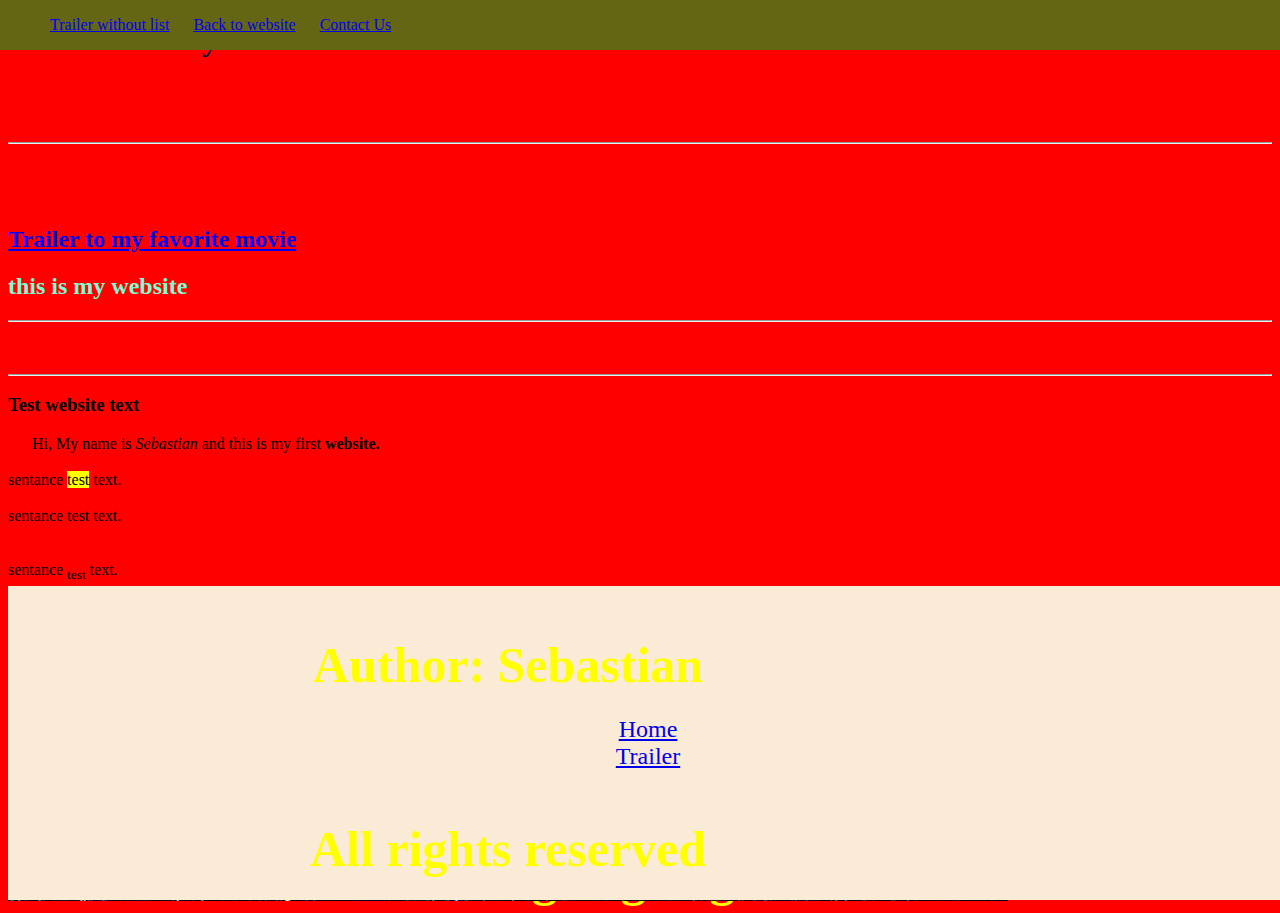
==== index.html @ f725fe18 "fixed color" ====
<!DOCTYPE html>

<html>
  
  <head>
 
    <title> My website </title>
    <link rel="stylesheet" href="styles.css">
  </head>
  
  
  <body style="background-color:red;">

    <header>
        <ul>
            <li><a href="trailer.html">Trailer without list</a></li> 
           <li><a href="index.html">Back to website</a></li>
          <li><a href="#home-footer">Contact Us</a></li>
            
             
        </ul>

    </header>

    <h1 style="color:#031D44;"> Welcome to my website </h1>
    <br> <br> <br> <hr> <br> <br> <br>
    <h2> 
    <a href="trailer.html">Trailer to my favorite movie </a>
    <h2> this is my website </h2>
    <hr>

    <br> <br>
    <hr>
    <h3> Test website text </h3>
    
    &nbsp&nbsp&nbsp&nbsp&nbsp Hi, My name is <i>Sebastian</i> and this is my first <b>website.</b>
    <br> <br>
    sentance <mark>test</mark> text. 
    <br> <br>
    sentance test text.
    <br> <br> <br>
    sentance <sub>test</sub> text. 
    
    <p>Τεωρίᾱ τηλικαύτην ἡγεῖσθαι πόλιν</p>
    
    <br>
    <hr>
    
    <p style="color:yellow;">rtbcrtbrtbertbxt
    xbrbrtxbrtbrtebxretbertgvtrgtrvgrt</p>
    
    <img src="galaxy.jpeg">    
    
  </body>
  
<footer id="home-footer">
  <p>Author: Sebastian</p>
  <a href='index.html' >Home</a> <br>
  <a href='trailer.html' >Trailer</a>
  <p>All rights reserved</p>
  </footer>
          

    
    
  
</html>
---- styles.css ----
h2 {
    color:aquamarine;
}

p {
    color:yellow;
    font-weight: bold;
    font-size: 50px;
    height : 30px;
    width : 1000px;

}

img {font-weight: bold;
    font-size: 50px;
    height : 30px;
    width : 1000px;
    object-position: -10 30;
    object-position: center top;

}

#home-footer {
    width: 100%;
    color: blanchedalmond;
    background-color: antiquewhite;
    position:fixed;
    bottom: 0;
    font-size: 1.5em;
    text-align: center;
    transition: 1s;
}

#home-footer:hover {
      color:red;
      font-size: 1.5em;
}

header {
     background-color: rgb(100,102,20);
     color: wheat;
     width: 100%;
     height: max-content;

     position: fixed;
     left: 0;
     top: 0;
}     

header li {
     display: inline;
     margin: 10px;
}
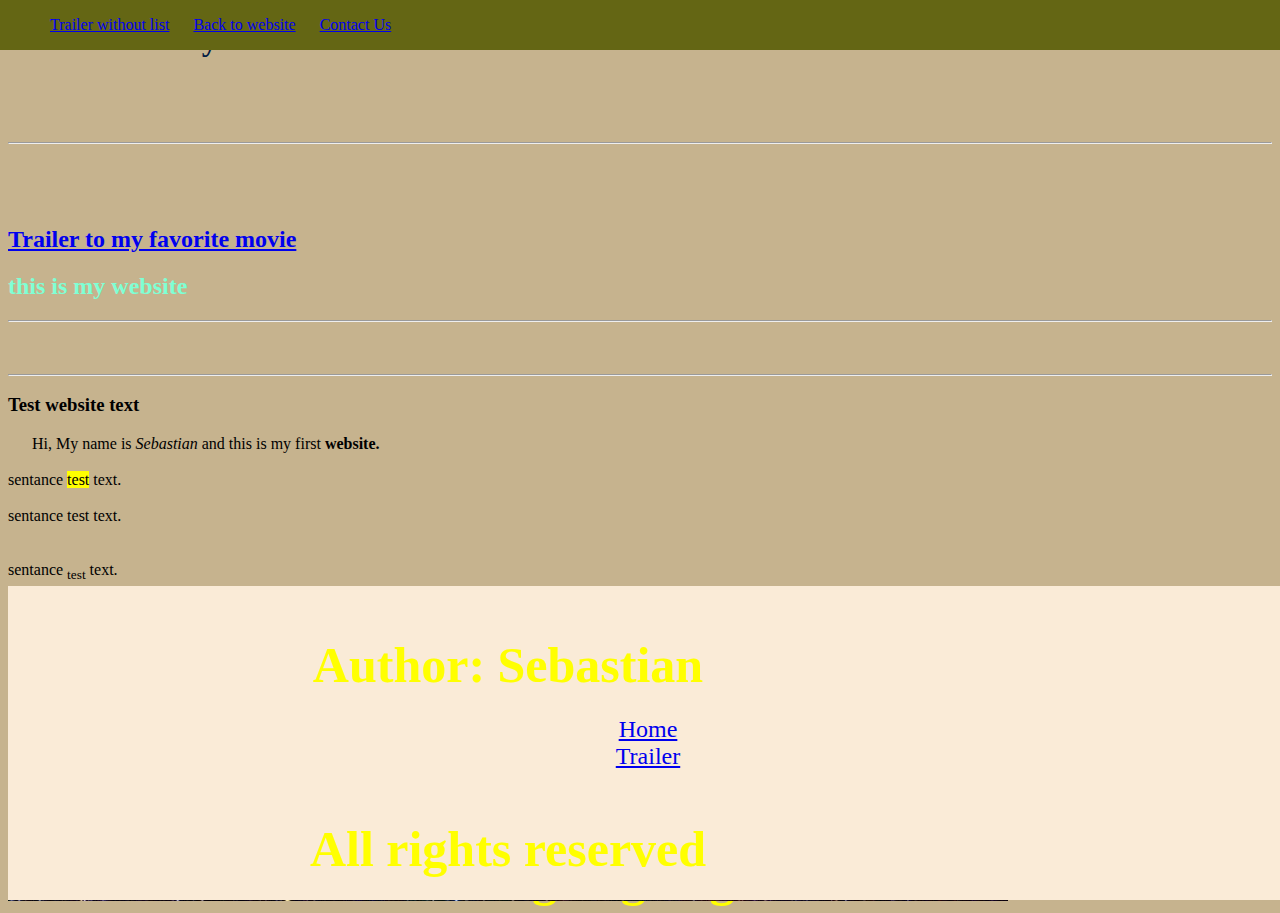
==== commit 07f9b9e7: "added more color" ====
--- a/index.html
+++ b/index.html
@@ -9,7 +9,7 @@
   </head>
   
   
-  <body style="background-color:red;">
+  <body style="background-color:#C6B38E;">
 
     <header>
         <ul>
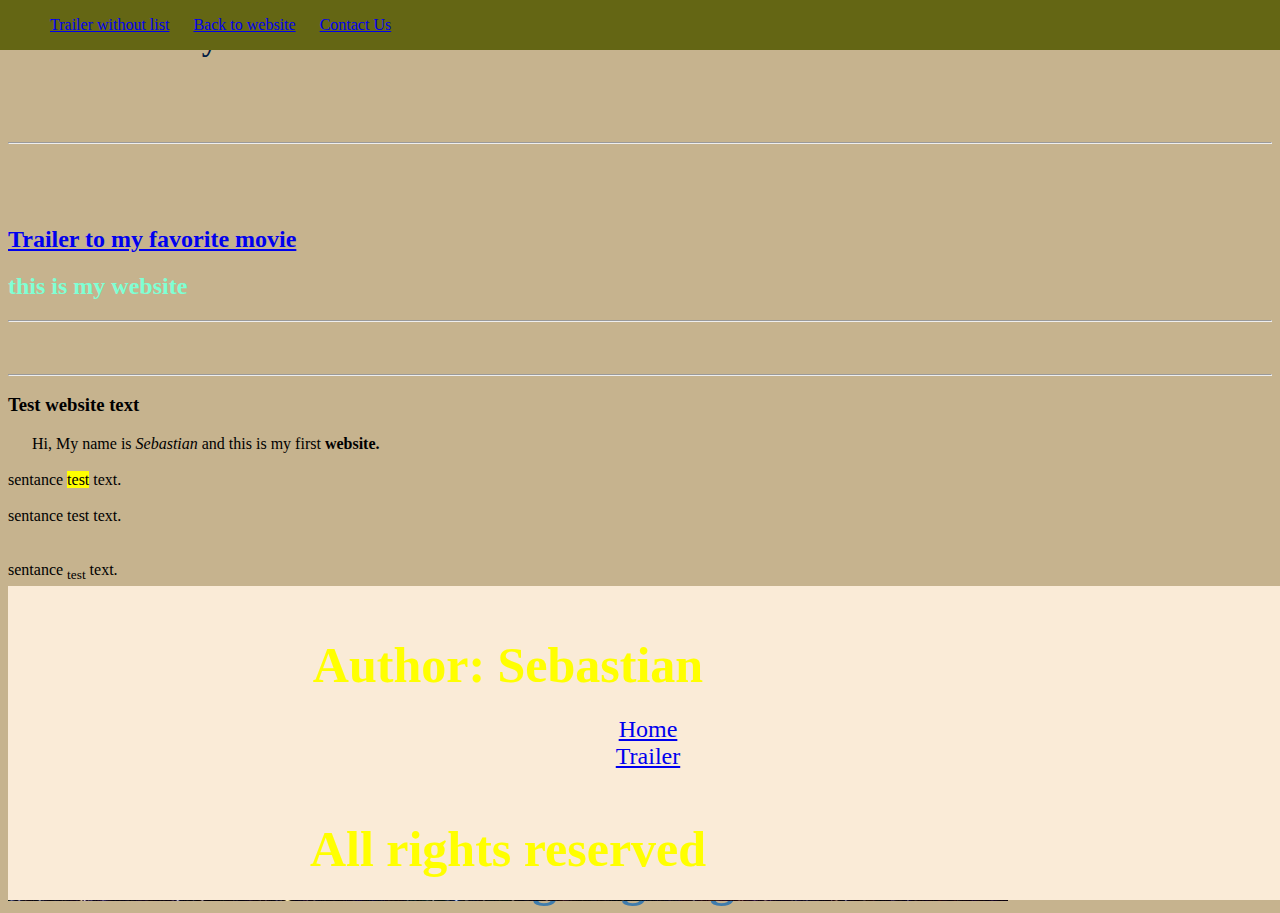
==== commit 5b713292: "more color!" ====
--- a/index.html
+++ b/index.html
@@ -46,7 +46,7 @@
     <br>
     <hr>
     
-    <p style="color:yellow;">rtbcrtbrtbertbxt
+    <p style="color:#3F7CAC;">rtbcrtbrtbertbxt
     xbrbrtxbrtbrtebxretbertgvtrgtrvgrt</p>
     
     <img src="galaxy.jpeg">    
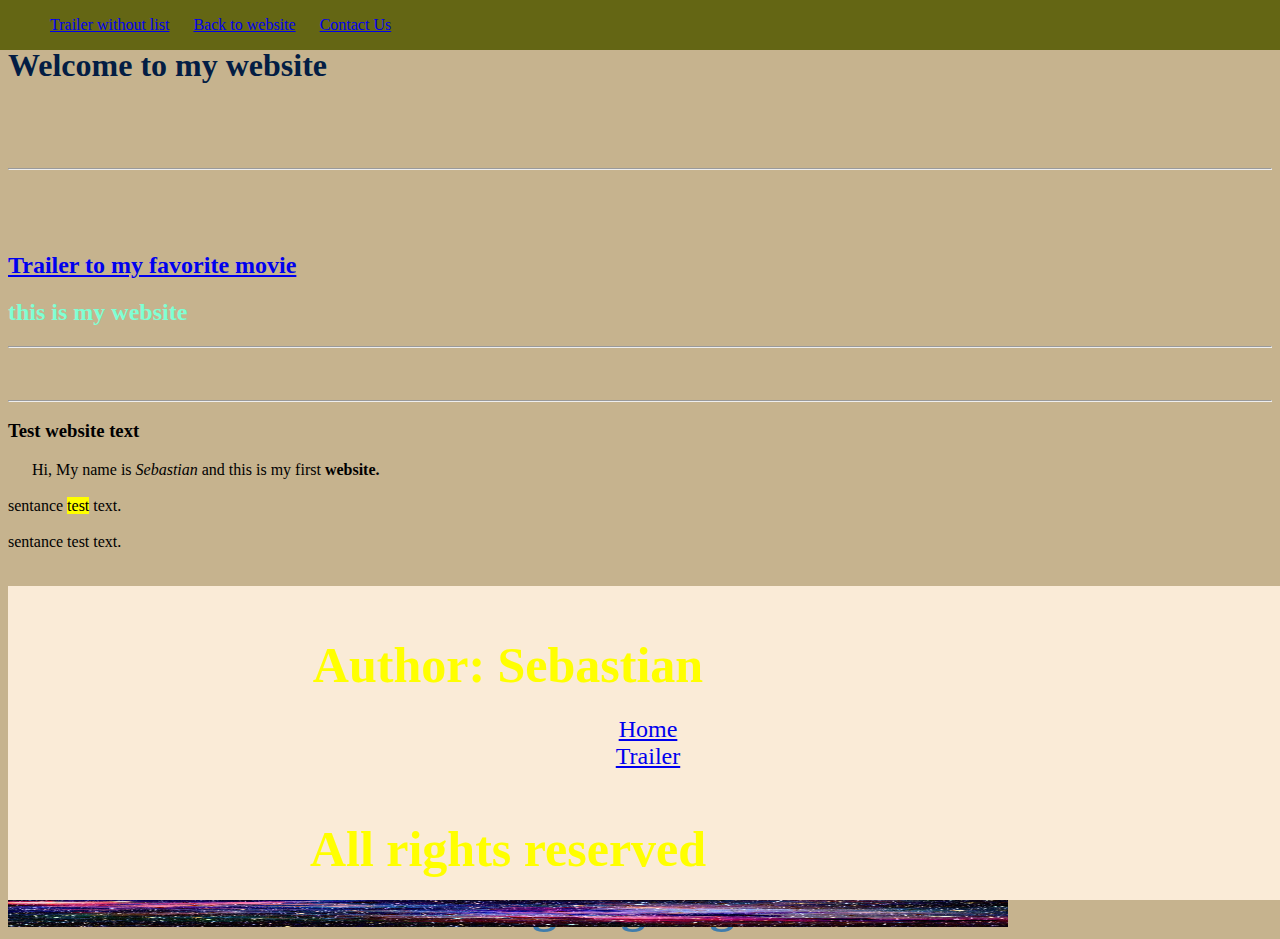
==== commit 77af7b23: "more color" ====
--- a/index.html
+++ b/index.html
@@ -21,7 +21,8 @@
         </ul>
 
     </header>
-
+    
+    <br>
     <h1 style="color:#031D44;"> Welcome to my website </h1>
     <br> <br> <br> <hr> <br> <br> <br>
     <h2> 
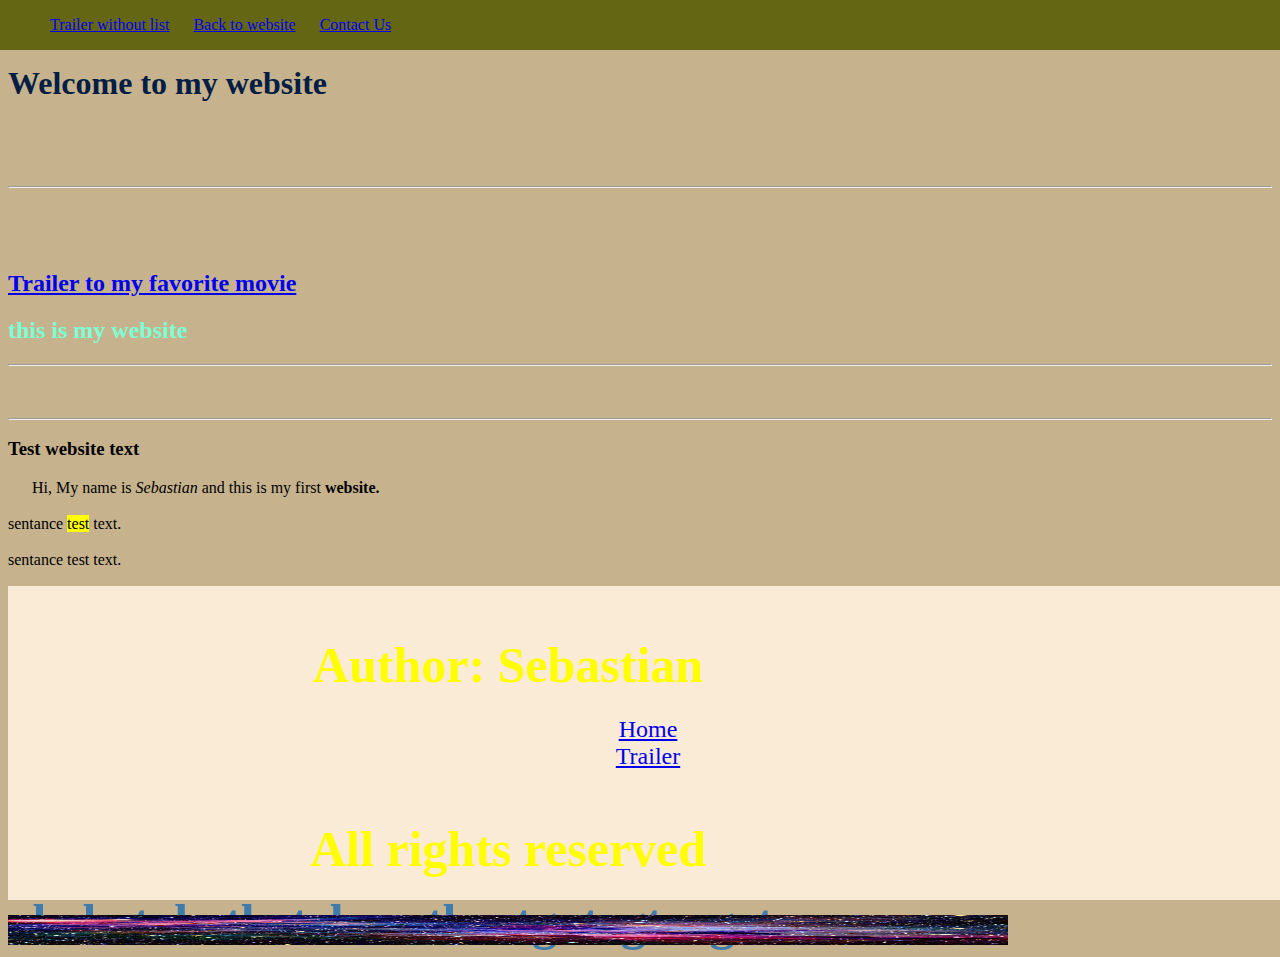
==== commit 2cee771b: "fv" ====
--- a/index.html
+++ b/index.html
@@ -21,7 +21,7 @@
         </ul>
 
     </header>
-    
+    <br> 
     <br>
     <h1 style="color:#031D44;"> Welcome to my website </h1>
     <br> <br> <br> <hr> <br> <br> <br>
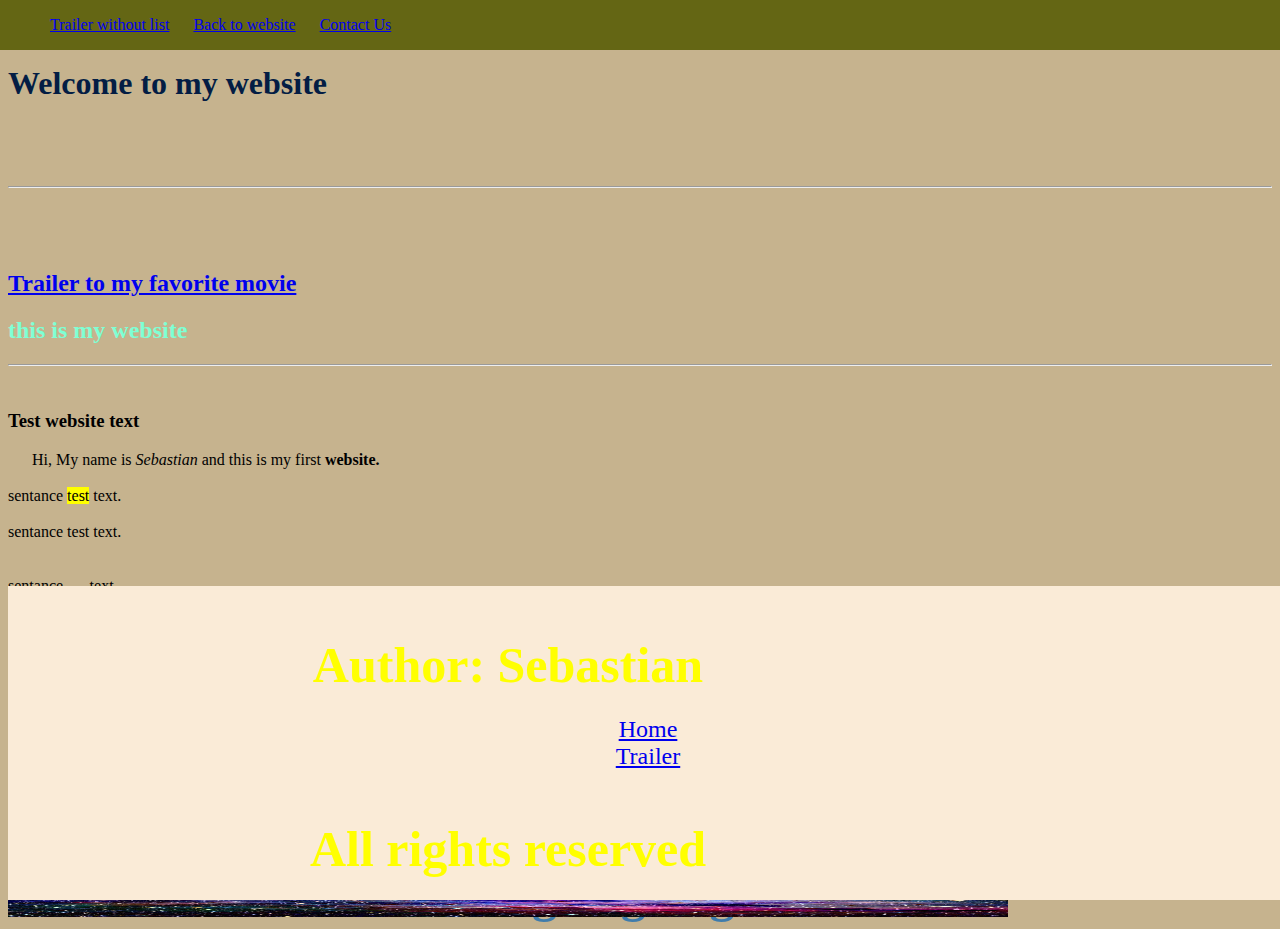
==== commit a04abb98: "j" ====
--- a/index.html
+++ b/index.html
@@ -30,8 +30,7 @@
     <h2> this is my website </h2>
     <hr>
 
-    <br> <br>
-    <hr>
+    <br>
     <h3> Test website text </h3>
     
     &nbsp&nbsp&nbsp&nbsp&nbsp Hi, My name is <i>Sebastian</i> and this is my first <b>website.</b>
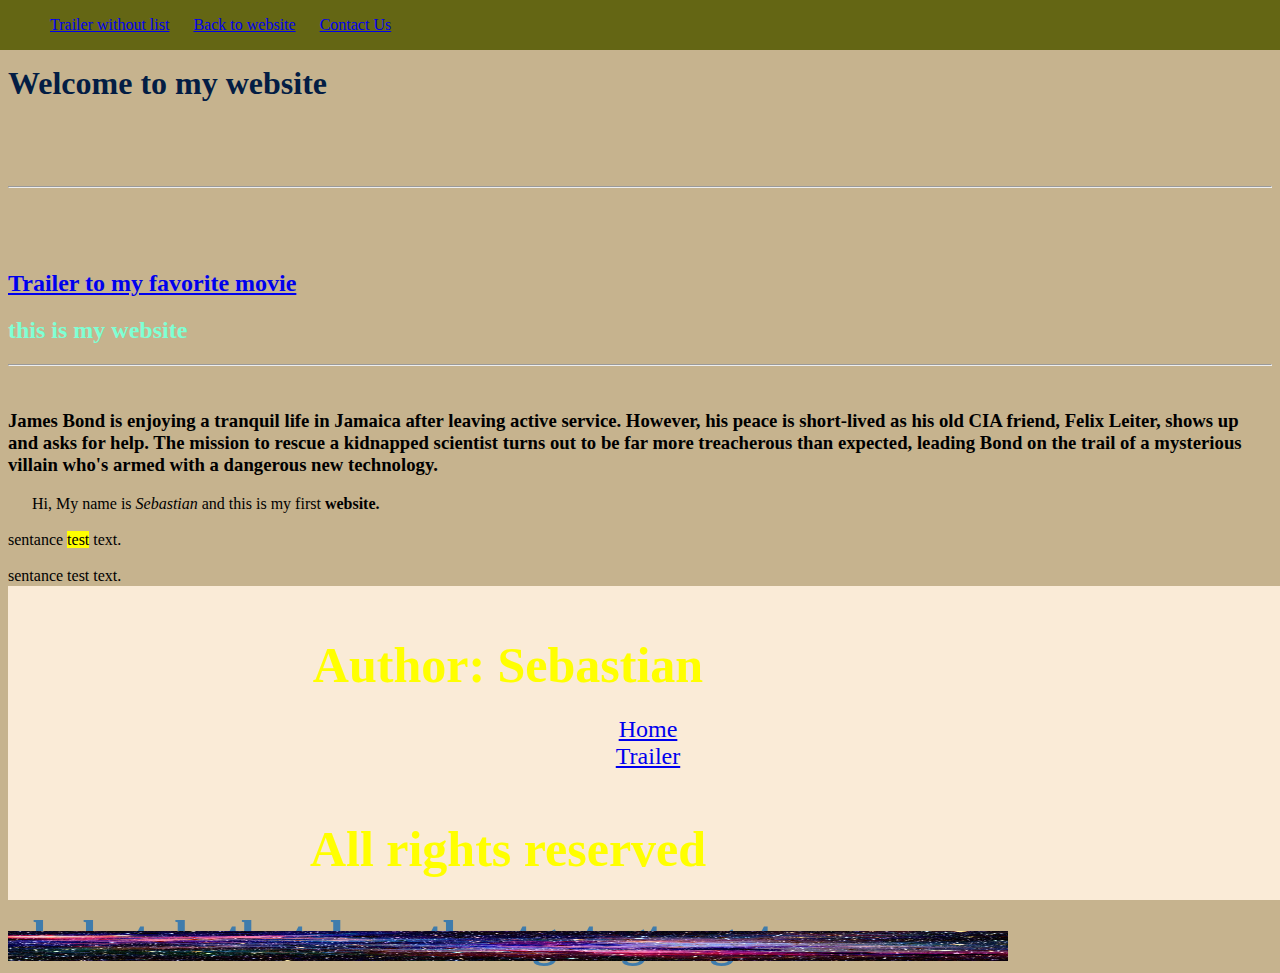
==== commit 7aeaf379: "fg" ====
--- a/index.html
+++ b/index.html
@@ -31,7 +31,7 @@
     <hr>
 
     <br>
-    <h3> Test website text </h3>
+    <h3> James Bond is enjoying a tranquil life in Jamaica after leaving active service. However, his peace is short-lived as his old CIA friend, Felix Leiter, shows up and asks for help. The mission to rescue a kidnapped scientist turns out to be far more treacherous than expected, leading Bond on the trail of a mysterious villain who's armed with a dangerous new technology. </h3>
     
     &nbsp&nbsp&nbsp&nbsp&nbsp Hi, My name is <i>Sebastian</i> and this is my first <b>website.</b>
     <br> <br>
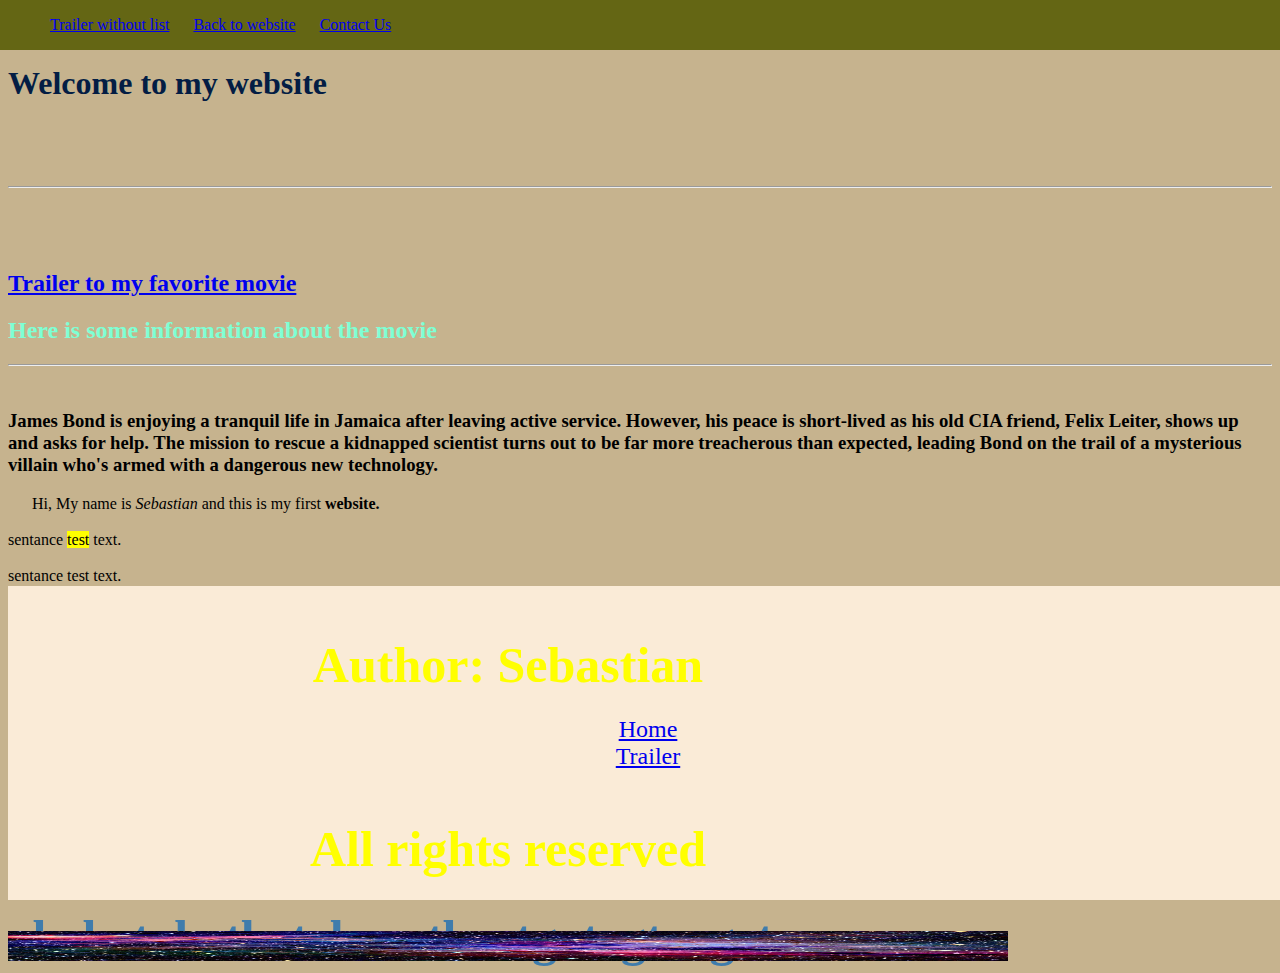
==== commit 6415eb22: "changed some stuff" ====
--- a/index.html
+++ b/index.html
@@ -27,7 +27,7 @@
     <br> <br> <br> <hr> <br> <br> <br>
     <h2> 
     <a href="trailer.html">Trailer to my favorite movie </a>
-    <h2> this is my website </h2>
+    <h2> Here is some information about the movie </h2>
     <hr>
 
     <br>
